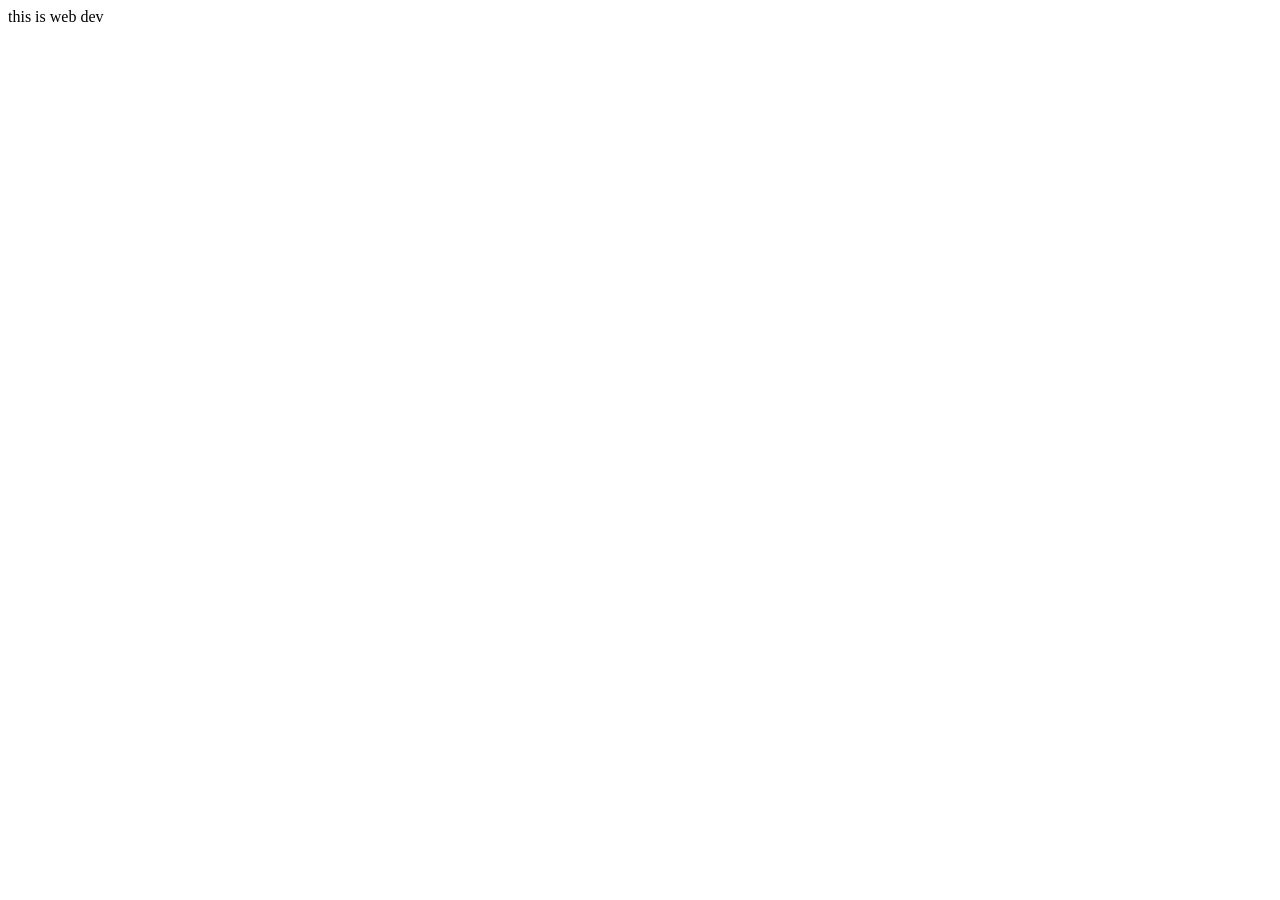
==== index.html @ 4704e201 "first commit" ====
<!DOCTYPE html>
<html lang="en">
<head>
    <meta charset="UTF-8">
    <meta name="viewport" content="width=device-width, initial-scale=1.0">
    <title>Document</title>
</head>
<body>
    this is web dev
</body>
</html>
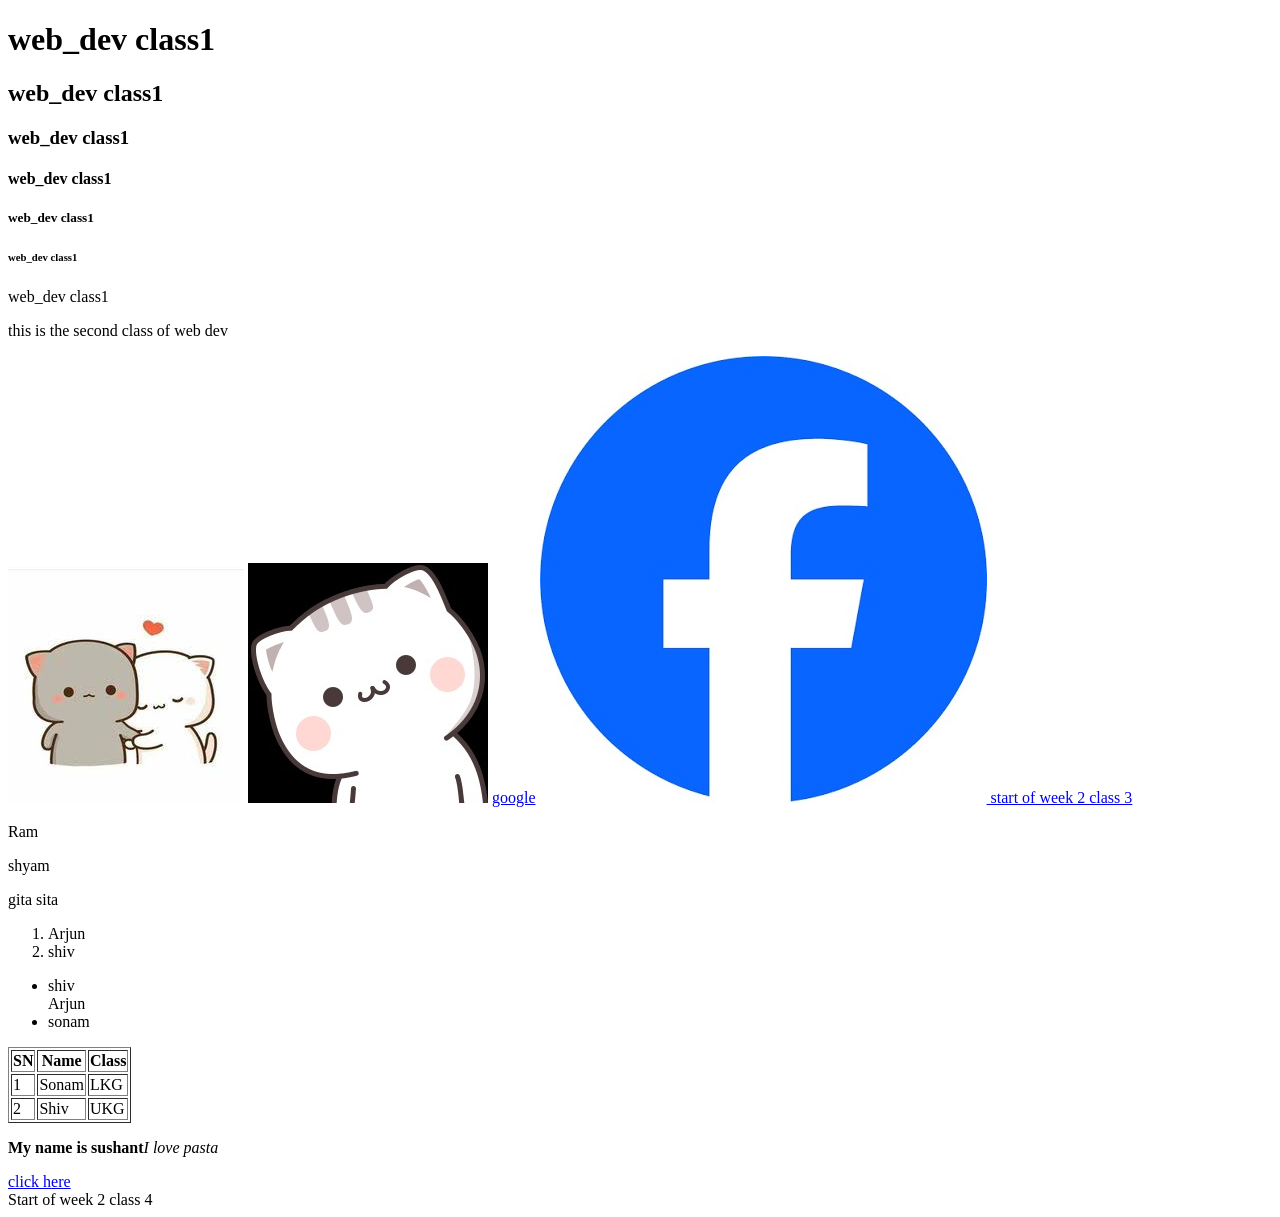
==== commit 30cd39ba: "week 2 class 3" ====
--- a/index.html
+++ b/index.html
@@ -6,6 +6,54 @@
     <title>Document</title>
 </head>
 <body>
-    this is web dev
+ <h1>web_dev class1</h1>
+<h2>web_dev class1</h2>
+<h3>web_dev class1</h3>
+<h4>web_dev class1</h4>
+<h5>web_dev class1</h5>
+<h6>web_dev class1</h6>
+<h7>web_dev class1</h7>
+<p>this is the second class of web dev</p>
+<img src="images/images.jpg" alt="love" height"500" width"300">
+<img src="images/images.png" alt="love" height"500" width"300">
+<a href="https://google.com" target="_blank">google</a>  
+<a href="https://facebook.com">
+    <img src ="images/facebook logo.png">
+    start of week 2 class 3
+    <section>
+        <div>
+</a>
+<p>Ram</p> 
+<p>shyam</p>
+<span>gita</span>
+<span>sita</span>
+<ol><li>Arjun</li><li>shiv</ol>
+<ul><li>shiv</li>Arjun<li>sonam</li></ul>
+</div>
+<div>
+<table border="1" colspan="2">
+        <tr>
+            <th> SN </th>
+            <th> Name </th>
+            <th> Class </th>
+        </tr>
+        <tr>
+            <td>1</td>
+            <td>Sonam</td>
+            <td>LKG</td>
+        </tr>
+        <tr>
+            <td>2</td>
+            <td> Shiv </td>
+        <td> UKG </td>
+        </tr>
+    </table>
+    </div>
+    <div>
+<p><b>My name is sushant</b><em>I love pasta</em></p>
+<a href="http://facebook.com">click here</a>
+</div>
+</section>
+Start of week 2 class 4
 </body>
 </html>
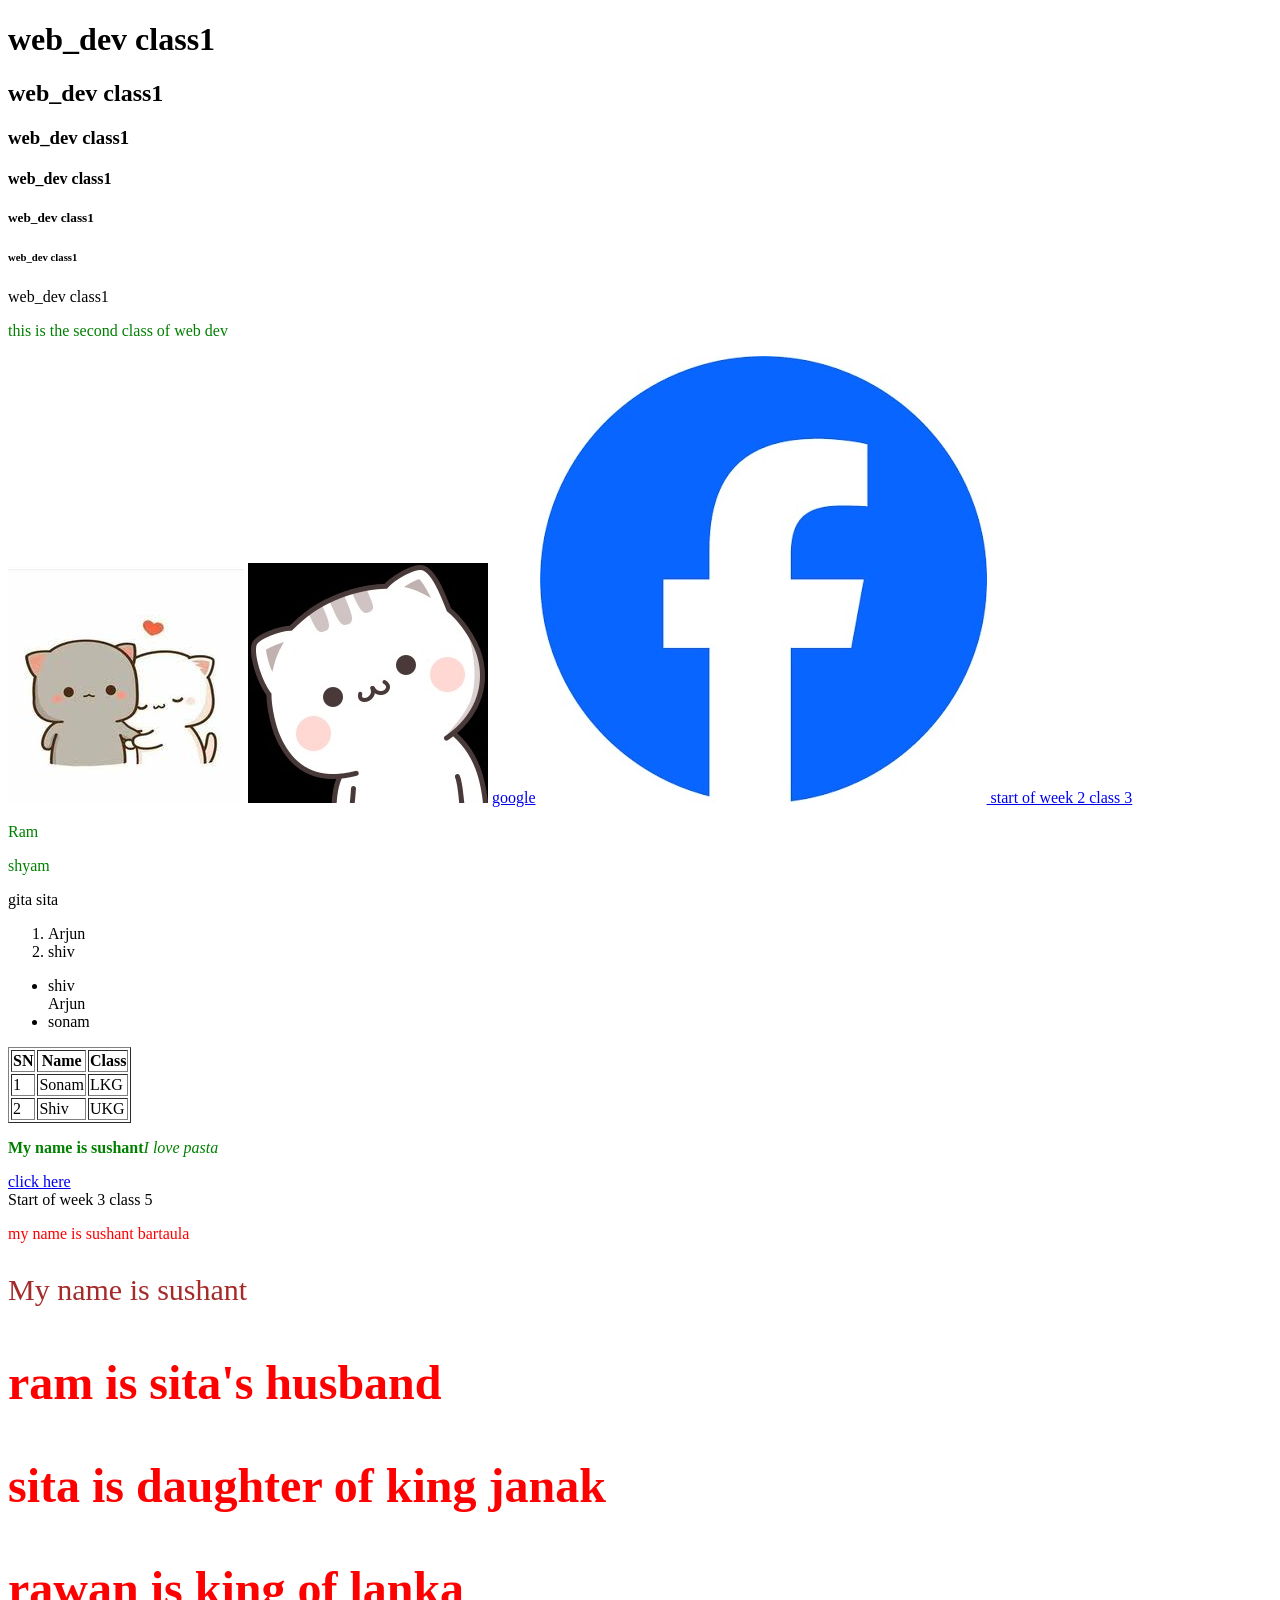
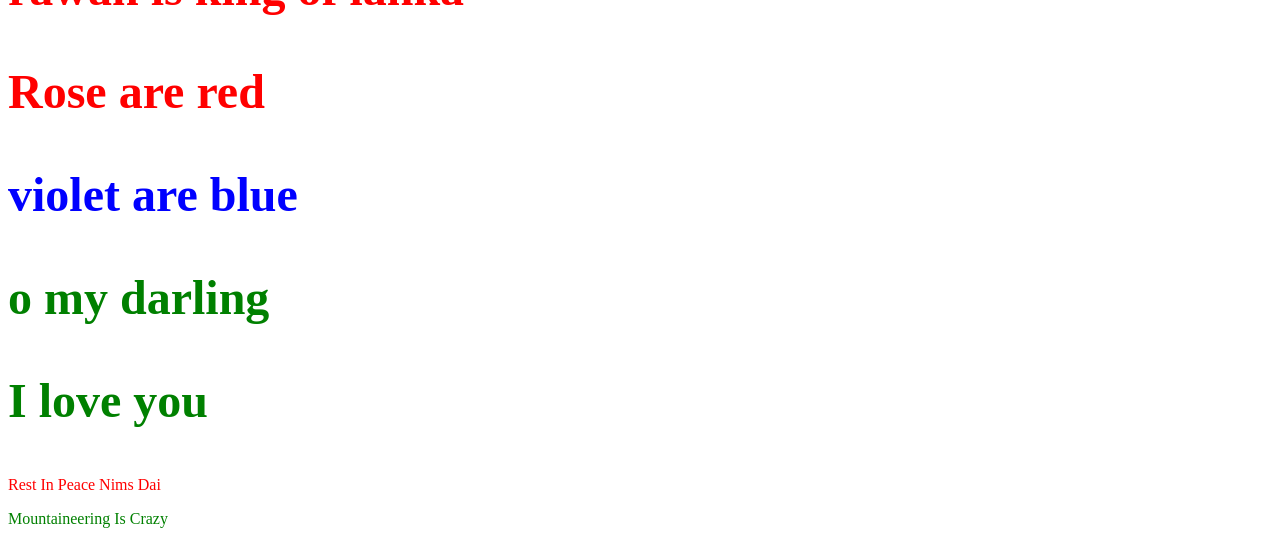
==== commit 18f482df: "week 3 class1" ====
--- a/index.html
+++ b/index.html
@@ -1,9 +1,33 @@
 <!DOCTYPE html>
 <html lang="en">
 <head>
+
     <meta charset="UTF-8">
     <meta name="viewport" content="width=device-width, initial-scale=1.0">
     <title>Document</title>
+    <style>
+        .para{
+            color: red;
+            font-size: 48px;
+            font-weight: bold;
+        }
+        .blue{
+            color: blue;
+            font-size: 48px;
+            font-weight: bold;
+        }
+        .green{
+                color: green;
+                font-size: 48px;
+                font-weight: bold;
+            }
+           .wrapper p{
+              color: red;
+            }
+            p{
+                color: green;
+            }
+    </style>
 </head>
 <body>
  <h1>web_dev class1</h1>
@@ -54,6 +78,22 @@
 <a href="http://facebook.com">click here</a>
 </div>
 </section>
-Start of week 2 class 4
+Start of week 3 class 5
+<p style="color : red"> my name is sushant bartaula</p>
+<p style="color: brown; font-size: 30px;;"> My name is sushant</p>
+
+<p class="para"> ram is sita's husband</p>
+<p class="para"> sita is daughter of king janak</p>
+<p class="para"> rawan is king of lanka</p>
+
+<p class="para">Rose are red</p>
+<P class="blue">violet are blue</P>
+<p class="green">o my darling</p>
+<p class="green">I love you</p>
+
+<div class="wrapper">
+<p> Rest In Peace Nims Dai</p>
+</div>
+<p>Mountaineering Is Crazy</p>
 </body>
-</html>+</html> 
